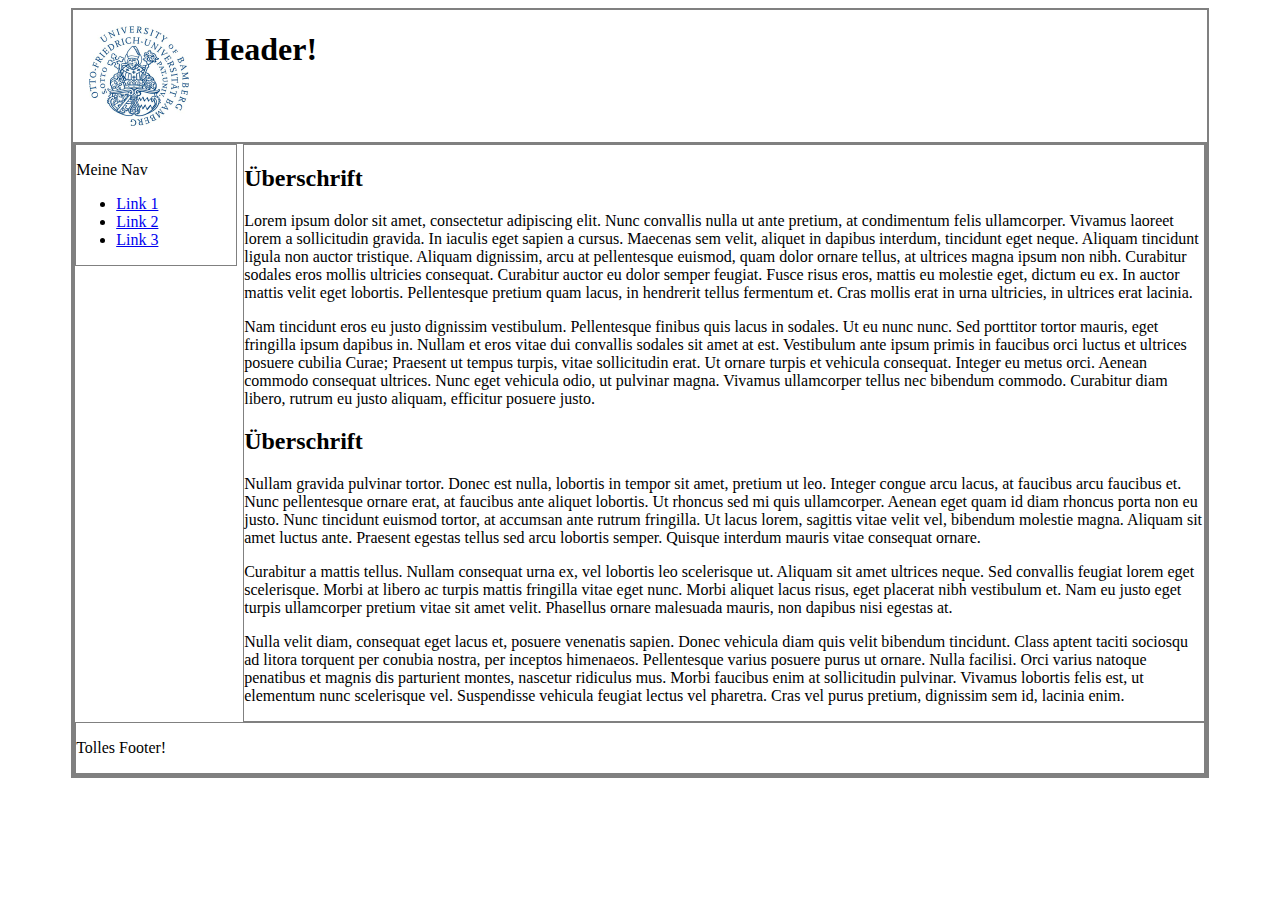
==== index.html @ 852e187b "mehr basis dinge" ====
<DOCTYPE! html>
<html>
<head>
	<meta charset="UTF-8">
	<title>
		Die Besten Webseite des Kurses.
	</title>
	<style>
		/* also koennen wir alles sehen */
		nav, header, footer, div
		{
			border: 1px solid gray;
		}
		
		nav 
		{
			float:left;
			width: 160px;
		}
		
		div.hauptinhalt
		{
			width: calc(100% - 170px);
			float:right;
			background-color: white;
		}
		
		div.hauptdiv
		{
			margin-left: 5%;
			margin-right: 5%;
		}
		
		img.logo
		{
			float:left;
			margin: 1em;
		}
		
		footer
		{
			clear:both;
		}
		
		div.clear-both
		{
			clear: both;
		}
	</style>
</head>
<body>

<div class="hauptdiv">
	<header>
		<img class="logo" width="100" height="100" src="img/logo.jpg">
		<h1>Header!</h2>
		
		
		
		<div class="clear-both" />
	<header>


	<nav>
		<p>Meine Nav</p>
		<ul>
			<li><a href="#">Link 1</a></li>
			<li><a href="#">Link 2</a></li>
			<li><a href="#">Link 3</a></li>
		</ul>
	</nav>

	<div class="hauptinhalt">
		<!-- Lorem ipsum von http://de.lipsum.com/ -->
		<h2>Überschrift</h2>
		<p>
			Lorem ipsum dolor sit amet, consectetur adipiscing elit. Nunc convallis nulla ut ante pretium, at condimentum felis ullamcorper. Vivamus laoreet lorem a sollicitudin gravida. In iaculis eget sapien a cursus. Maecenas sem velit, aliquet in dapibus interdum, tincidunt eget neque. Aliquam tincidunt ligula non auctor tristique. Aliquam dignissim, arcu at pellentesque euismod, quam dolor ornare tellus, at ultrices magna ipsum non nibh. Curabitur sodales eros mollis ultricies consequat. Curabitur auctor eu dolor semper feugiat. Fusce risus eros, mattis eu molestie eget, dictum eu ex. In auctor mattis velit eget lobortis. Pellentesque pretium quam lacus, in hendrerit tellus fermentum et. Cras mollis erat in urna ultricies, in ultrices erat lacinia.
		</p>
		<p>
			Nam tincidunt eros eu justo dignissim vestibulum. Pellentesque finibus quis lacus in sodales. Ut eu nunc nunc. Sed porttitor tortor mauris, eget fringilla ipsum dapibus in. Nullam et eros vitae dui convallis sodales sit amet at est. Vestibulum ante ipsum primis in faucibus orci luctus et ultrices posuere cubilia Curae; Praesent ut tempus turpis, vitae sollicitudin erat. Ut ornare turpis et vehicula consequat. Integer eu metus orci. Aenean commodo consequat ultrices. Nunc eget vehicula odio, ut pulvinar magna. Vivamus ullamcorper tellus nec bibendum commodo. Curabitur diam libero, rutrum eu justo aliquam, efficitur posuere justo. 
		</p>
		<h2>Überschrift</h2>
		<p>
			Nullam gravida pulvinar tortor. Donec est nulla, lobortis in tempor sit amet, pretium ut leo. Integer congue arcu lacus, at faucibus arcu faucibus et. Nunc pellentesque ornare erat, at faucibus ante aliquet lobortis. Ut rhoncus sed mi quis ullamcorper. Aenean eget quam id diam rhoncus porta non eu justo. Nunc tincidunt euismod tortor, at accumsan ante rutrum fringilla. Ut lacus lorem, sagittis vitae velit vel, bibendum molestie magna. Aliquam sit amet luctus ante. Praesent egestas tellus sed arcu lobortis semper. Quisque interdum mauris vitae consequat ornare.
		</p>
		<p>
			Curabitur a mattis tellus. Nullam consequat urna ex, vel lobortis leo scelerisque ut. Aliquam sit amet ultrices neque. Sed convallis feugiat lorem eget scelerisque. Morbi at libero ac turpis mattis fringilla vitae eget nunc. Morbi aliquet lacus risus, eget placerat nibh vestibulum et. Nam eu justo eget turpis ullamcorper pretium vitae sit amet velit. Phasellus ornare malesuada mauris, non dapibus nisi egestas at.
		</p>
		<p>
			Nulla velit diam, consequat eget lacus et, posuere venenatis sapien. Donec vehicula diam quis velit bibendum tincidunt. Class aptent taciti sociosqu ad litora torquent per conubia nostra, per inceptos himenaeos. Pellentesque varius posuere purus ut ornare. Nulla facilisi. Orci varius natoque penatibus et magnis dis parturient montes, nascetur ridiculus mus. Morbi faucibus enim at sollicitudin pulvinar. Vivamus lobortis felis est, ut elementum nunc scelerisque vel. Suspendisse vehicula feugiat lectus vel pharetra. Cras vel purus pretium, dignissim sem id, lacinia enim. 
		</p>
	</div>

	<footer>
		<p>Tolles Footer!</p>
	</footer>
</div>

</body>
</html>
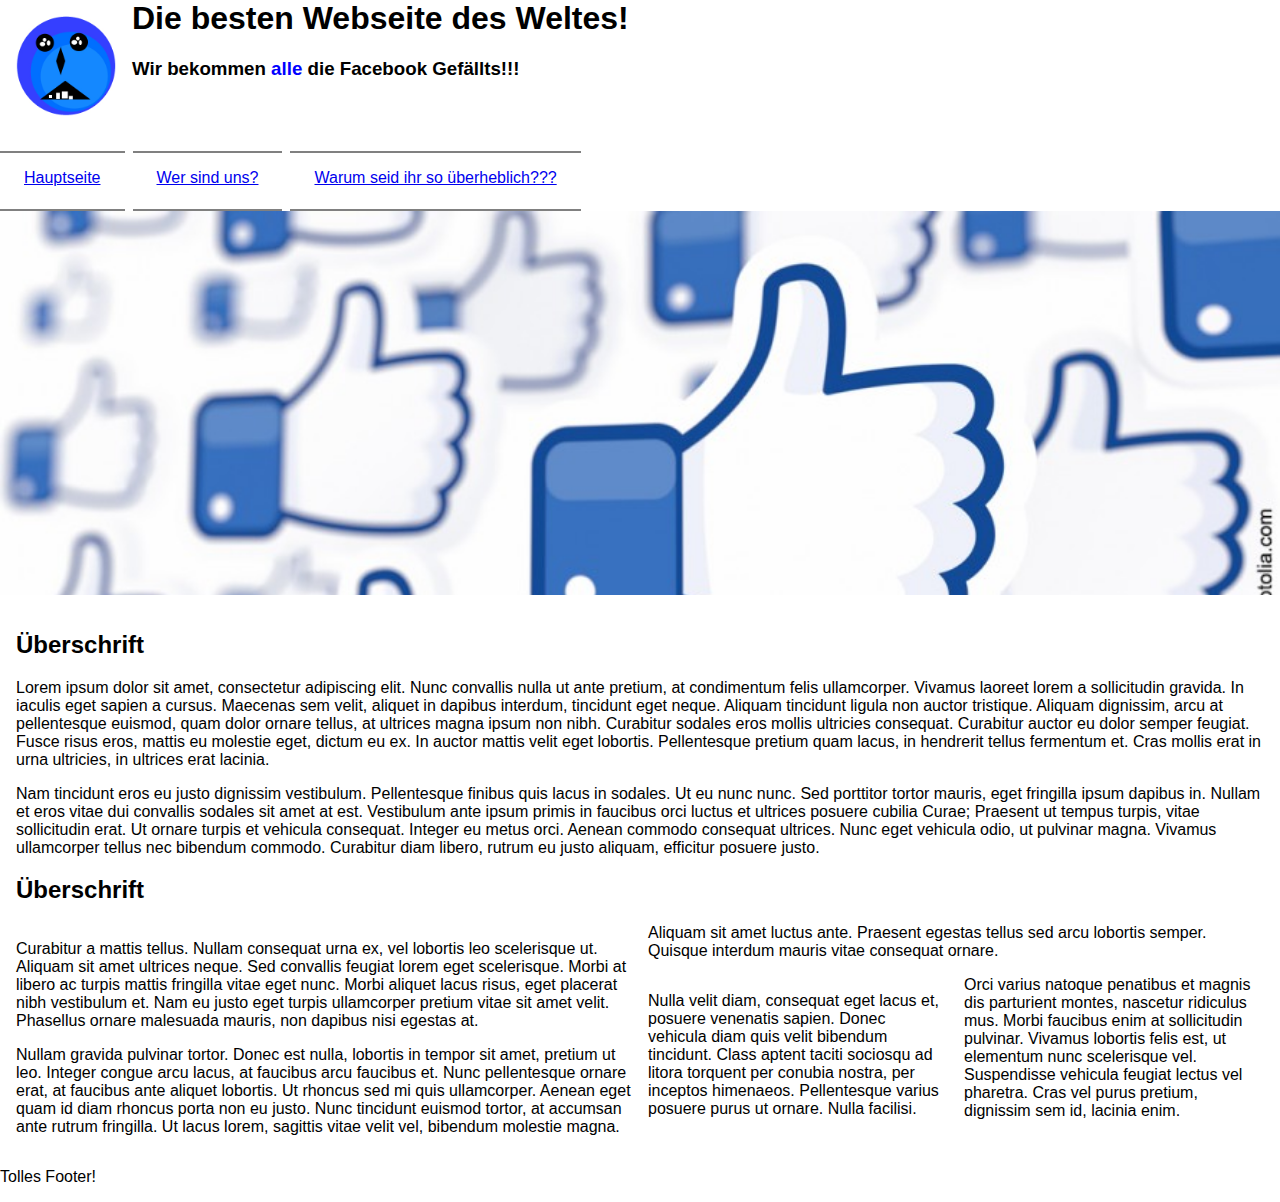
==== commit d9dc25b4: "mehr dinge" ====
--- a/index.html
+++ b/index.html
@@ -5,72 +5,30 @@
 	<title>
 		Die Besten Webseite des Kurses.
 	</title>
-	<style>
-		/* also koennen wir alles sehen */
-		nav, header, footer, div
-		{
-			border: 1px solid gray;
-		}
-		
-		nav 
-		{
-			float:left;
-			width: 160px;
-		}
-		
-		div.hauptinhalt
-		{
-			width: calc(100% - 170px);
-			float:right;
-			background-color: white;
-		}
-		
-		div.hauptdiv
-		{
-			margin-left: 5%;
-			margin-right: 5%;
-		}
-		
-		img.logo
-		{
-			float:left;
-			margin: 1em;
-		}
-		
-		footer
-		{
-			clear:both;
-		}
-		
-		div.clear-both
-		{
-			clear: both;
-		}
-	</style>
+	<link href="style.css" rel="stylesheet">
 </head>
 <body>
 
-<div class="hauptdiv">
 	<header>
 		<img class="logo" width="100" height="100" src="img/logo.jpg">
-		<h1>Header!</h2>
-		
-		
-		
+		<h1>Die besten Webseite des Weltes!</h2>
+		<h3>Wir bekommen <span class="emph">alle</span> die Facebook Gefällts!!!<h3>
 		<div class="clear-both" />
-	<header>
-
+	</header>
 
 	<nav>
-		<p>Meine Nav</p>
-		<ul>
-			<li><a href="#">Link 1</a></li>
-			<li><a href="#">Link 2</a></li>
-			<li><a href="#">Link 3</a></li>
+		<ul class="nav-menu">
+			<li><a href="#">Hauptseite</a></li>
+			<li><a href="#">Wer sind uns?</a></li>
+			<li><a href="#">Warum seid ihr so überheblich???</a></li>
 		</ul>
+		<div class="clear-both" />
 	</nav>
-
+	
+	<img class="gbild" src="img/grossbild.jpg">
+	
 	<div class="hauptinhalt">
+		
 		<!-- Lorem ipsum von http://de.lipsum.com/ -->
 		<h2>Überschrift</h2>
 		<p>
@@ -80,21 +38,26 @@
 			Nam tincidunt eros eu justo dignissim vestibulum. Pellentesque finibus quis lacus in sodales. Ut eu nunc nunc. Sed porttitor tortor mauris, eget fringilla ipsum dapibus in. Nullam et eros vitae dui convallis sodales sit amet at est. Vestibulum ante ipsum primis in faucibus orci luctus et ultrices posuere cubilia Curae; Praesent ut tempus turpis, vitae sollicitudin erat. Ut ornare turpis et vehicula consequat. Integer eu metus orci. Aenean commodo consequat ultrices. Nunc eget vehicula odio, ut pulvinar magna. Vivamus ullamcorper tellus nec bibendum commodo. Curabitur diam libero, rutrum eu justo aliquam, efficitur posuere justo. 
 		</p>
 		<h2>Überschrift</h2>
-		<p>
-			Nullam gravida pulvinar tortor. Donec est nulla, lobortis in tempor sit amet, pretium ut leo. Integer congue arcu lacus, at faucibus arcu faucibus et. Nunc pellentesque ornare erat, at faucibus ante aliquet lobortis. Ut rhoncus sed mi quis ullamcorper. Aenean eget quam id diam rhoncus porta non eu justo. Nunc tincidunt euismod tortor, at accumsan ante rutrum fringilla. Ut lacus lorem, sagittis vitae velit vel, bibendum molestie magna. Aliquam sit amet luctus ante. Praesent egestas tellus sed arcu lobortis semper. Quisque interdum mauris vitae consequat ornare.
-		</p>
-		<p>
-			Curabitur a mattis tellus. Nullam consequat urna ex, vel lobortis leo scelerisque ut. Aliquam sit amet ultrices neque. Sed convallis feugiat lorem eget scelerisque. Morbi at libero ac turpis mattis fringilla vitae eget nunc. Morbi aliquet lacus risus, eget placerat nibh vestibulum et. Nam eu justo eget turpis ullamcorper pretium vitae sit amet velit. Phasellus ornare malesuada mauris, non dapibus nisi egestas at.
-		</p>
-		<p>
-			Nulla velit diam, consequat eget lacus et, posuere venenatis sapien. Donec vehicula diam quis velit bibendum tincidunt. Class aptent taciti sociosqu ad litora torquent per conubia nostra, per inceptos himenaeos. Pellentesque varius posuere purus ut ornare. Nulla facilisi. Orci varius natoque penatibus et magnis dis parturient montes, nascetur ridiculus mus. Morbi faucibus enim at sollicitudin pulvinar. Vivamus lobortis felis est, ut elementum nunc scelerisque vel. Suspendisse vehicula feugiat lectus vel pharetra. Cras vel purus pretium, dignissim sem id, lacinia enim. 
-		</p>
+		<!--columns-->
+		
+		<div id="col2">
+			<p>
+				Curabitur a mattis tellus. Nullam consequat urna ex, vel lobortis leo scelerisque ut. Aliquam sit amet ultrices neque. Sed convallis feugiat lorem eget scelerisque. Morbi at libero ac turpis mattis fringilla vitae eget nunc. Morbi aliquet lacus risus, eget placerat nibh vestibulum et. Nam eu justo eget turpis ullamcorper pretium vitae sit amet velit. Phasellus ornare malesuada mauris, non dapibus nisi egestas at.
+			</p>
+			<p>
+				Nullam gravida pulvinar tortor. Donec est nulla, lobortis in tempor sit amet, pretium ut leo. Integer congue arcu lacus, at faucibus arcu faucibus et. Nunc pellentesque ornare erat, at faucibus ante aliquet lobortis. Ut rhoncus sed mi quis ullamcorper. Aenean eget quam id diam rhoncus porta non eu justo. Nunc tincidunt euismod tortor, at accumsan ante rutrum fringilla. Ut lacus lorem, sagittis vitae velit vel, bibendum molestie magna. Aliquam sit amet luctus ante. Praesent egestas tellus sed arcu lobortis semper. Quisque interdum mauris vitae consequat ornare.
+			</p>
+			<div id="col2">
+				<p>
+					Nulla velit diam, consequat eget lacus et, posuere venenatis sapien. Donec vehicula diam quis velit bibendum tincidunt. Class aptent taciti sociosqu ad litora torquent per conubia nostra, per inceptos himenaeos. Pellentesque varius posuere purus ut ornare. Nulla facilisi. Orci varius natoque penatibus et magnis dis parturient montes, nascetur ridiculus mus. Morbi faucibus enim at sollicitudin pulvinar. Vivamus lobortis felis est, ut elementum nunc scelerisque vel. Suspendisse vehicula feugiat lectus vel pharetra. Cras vel purus pretium, dignissim sem id, lacinia enim. 
+				</p>
+			</div>
+		</div>
 	</div>
 
 	<footer>
 		<p>Tolles Footer!</p>
 	</footer>
-</div>
 
 </body>
 </html>--- a/style.css
+++ b/style.css
@@ -0,0 +1,101 @@
+
+body
+{
+	padding: 0px;
+	margin: 0px;
+	font-family: Arial, sans-serif;
+}
+
+/* also koennen wir alles sehen */
+nav, header, footer, div
+{
+	margin:0;
+}
+
+header
+{
+	padding: 0px;
+	margin: 0px;
+}
+
+
+nav
+{
+	width: 100%;
+}
+
+/* li Elementen im nav */
+.nav-menu 
+{
+	list-style: none;
+	width: 100%;
+	padding: 0;
+	margin: 0;
+	position: initial;
+}
+
+.nav-menu li {
+	float: left;
+	padding: 1em 0 1em 0;
+	position: relative;
+	display: block;
+	margin: 0;
+	margin-right: 0.5em;
+	border-top: solid 2px gray;
+	border-bottom: solid 2px gray;
+}
+
+.nav-menu li a
+{
+	float: left;
+	height: 1.5em;
+	padding: 0 1.5em;
+	margin: 0;
+}
+
+div.hauptinhalt
+{
+	float:top;
+	position: relative;
+	background-color: white;
+	padding: 1em;
+	margin: 0;
+	margin-top: 30%;/* 10em; */
+}
+
+span.emph
+{
+	color: blue;
+}
+
+#col2 {
+	-moz-column-count: 2;
+	-webkit-column-count: 2;
+	column-count: 2;
+}
+
+
+
+img.logo
+{
+	float:left;
+	margin: 1em;
+}
+
+img.gbild
+{
+	
+	margin: 0px;
+	width: 100%;
+	position: absolute;
+}
+
+footer
+{
+	clear:both;
+}
+
+div.clear-both
+{
+	clear: both;
+}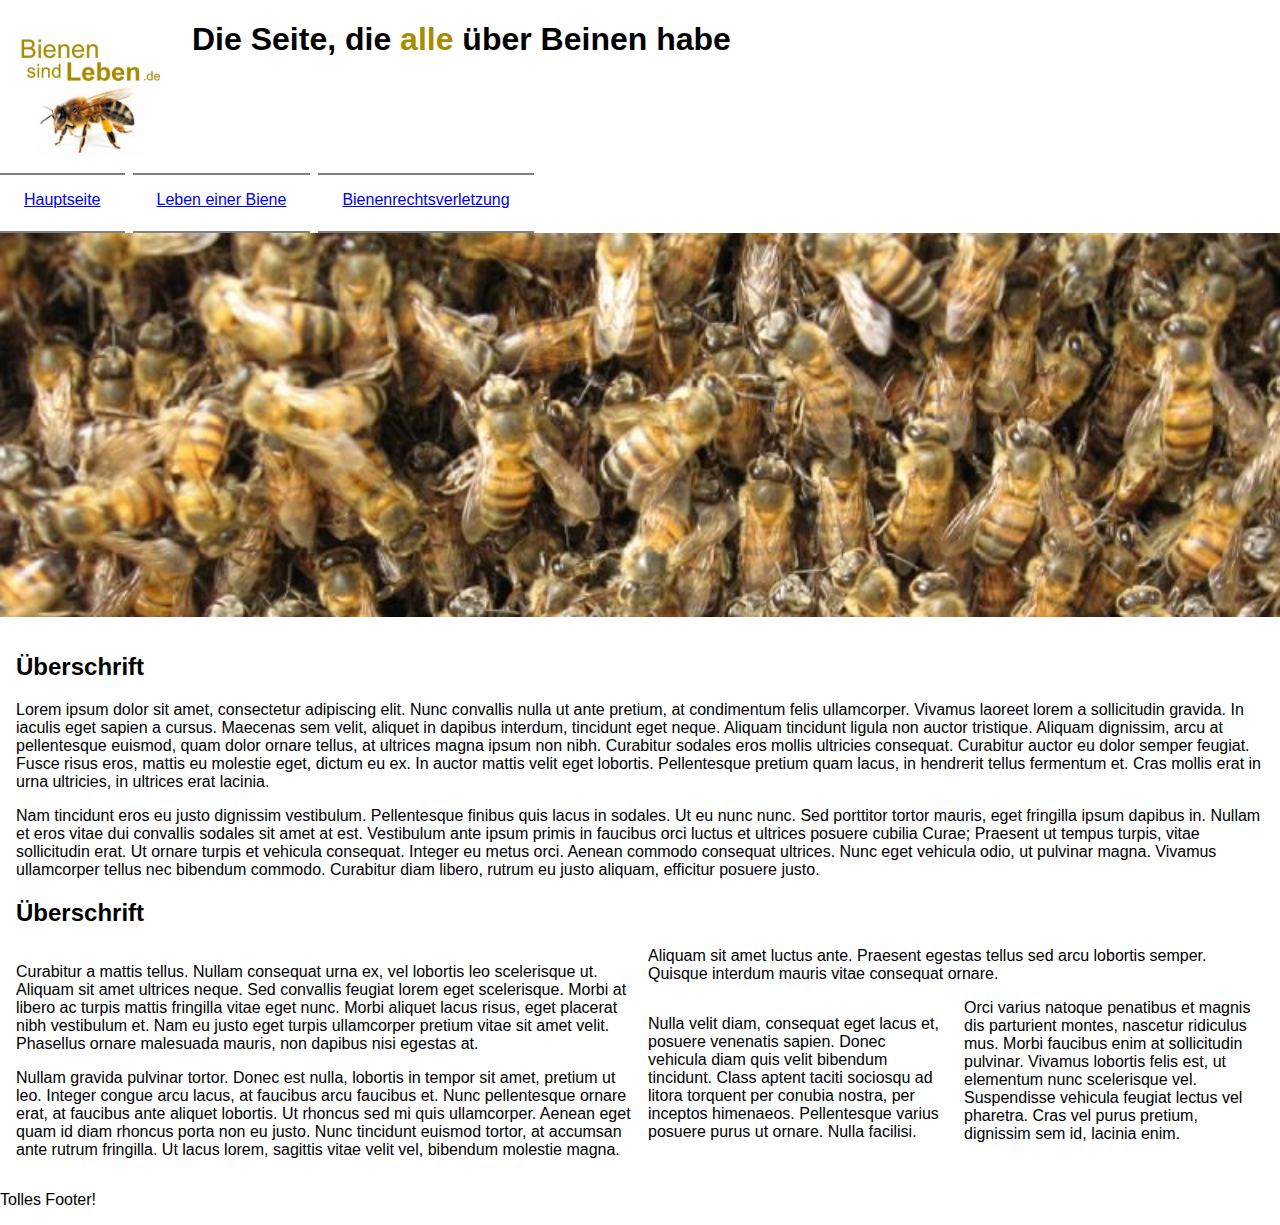
==== commit cfc0de9a: "Themawechseln" ====
--- a/index.html
+++ b/index.html
@@ -1,5 +1,5 @@
-<DOCTYPE! html>
-<html>
+<!DOCTYPE html>
+<html lang="de">
 <head>
 	<meta charset="UTF-8">
 	<title>
@@ -10,22 +10,21 @@
 <body>
 
 	<header>
-		<img class="logo" width="100" height="100" src="img/logo.jpg">
-		<h1>Die besten Webseite des Weltes!</h2>
-		<h3>Wir bekommen <span class="emph">alle</span> die Facebook Gefällts!!!<h3>
-		<div class="clear-both" />
+		<img class="logo" height="120" src="img/logo.jpg" alt="logo bild">
+		<h1>Die Seite, die <span class="emph">alle</span> über Beinen habe</h1>
+		<div class="clear-both"></div>
 	</header>
 
 	<nav>
 		<ul class="nav-menu">
-			<li><a href="#">Hauptseite</a></li>
-			<li><a href="#">Wer sind uns?</a></li>
-			<li><a href="#">Warum seid ihr so überheblich???</a></li>
+			<li><a href="index.html">Hauptseite</a></li>
+			<li><a href="#">Leben einer Biene</a></li>
+			<li><a href="#">Bienenrechtsverletzung</a></li>
 		</ul>
-		<div class="clear-both" />
+		<div class="clear-both"></div>
 	</nav>
 	
-	<img class="gbild" src="img/grossbild.jpg">
+	<img class="gbild" src="img/grossbild.jpg" alt="hintergrund bild">
 	
 	<div class="hauptinhalt">
 		
@@ -40,14 +39,14 @@
 		<h2>Überschrift</h2>
 		<!--columns-->
 		
-		<div id="col2">
+		<div class="col2">
 			<p>
 				Curabitur a mattis tellus. Nullam consequat urna ex, vel lobortis leo scelerisque ut. Aliquam sit amet ultrices neque. Sed convallis feugiat lorem eget scelerisque. Morbi at libero ac turpis mattis fringilla vitae eget nunc. Morbi aliquet lacus risus, eget placerat nibh vestibulum et. Nam eu justo eget turpis ullamcorper pretium vitae sit amet velit. Phasellus ornare malesuada mauris, non dapibus nisi egestas at.
 			</p>
 			<p>
 				Nullam gravida pulvinar tortor. Donec est nulla, lobortis in tempor sit amet, pretium ut leo. Integer congue arcu lacus, at faucibus arcu faucibus et. Nunc pellentesque ornare erat, at faucibus ante aliquet lobortis. Ut rhoncus sed mi quis ullamcorper. Aenean eget quam id diam rhoncus porta non eu justo. Nunc tincidunt euismod tortor, at accumsan ante rutrum fringilla. Ut lacus lorem, sagittis vitae velit vel, bibendum molestie magna. Aliquam sit amet luctus ante. Praesent egestas tellus sed arcu lobortis semper. Quisque interdum mauris vitae consequat ornare.
 			</p>
-			<div id="col2">
+			<div class="col2">
 				<p>
 					Nulla velit diam, consequat eget lacus et, posuere venenatis sapien. Donec vehicula diam quis velit bibendum tincidunt. Class aptent taciti sociosqu ad litora torquent per conubia nostra, per inceptos himenaeos. Pellentesque varius posuere purus ut ornare. Nulla facilisi. Orci varius natoque penatibus et magnis dis parturient montes, nascetur ridiculus mus. Morbi faucibus enim at sollicitudin pulvinar. Vivamus lobortis felis est, ut elementum nunc scelerisque vel. Suspendisse vehicula feugiat lectus vel pharetra. Cras vel purus pretium, dignissim sem id, lacinia enim. 
 				</p>
--- a/style.css
+++ b/style.css
@@ -65,10 +65,10 @@
 
 span.emph
 {
-	color: blue;
+	color: #A88C00;
 }
 
-#col2 {
+.col2 {
 	-moz-column-count: 2;
 	-webkit-column-count: 2;
 	column-count: 2;
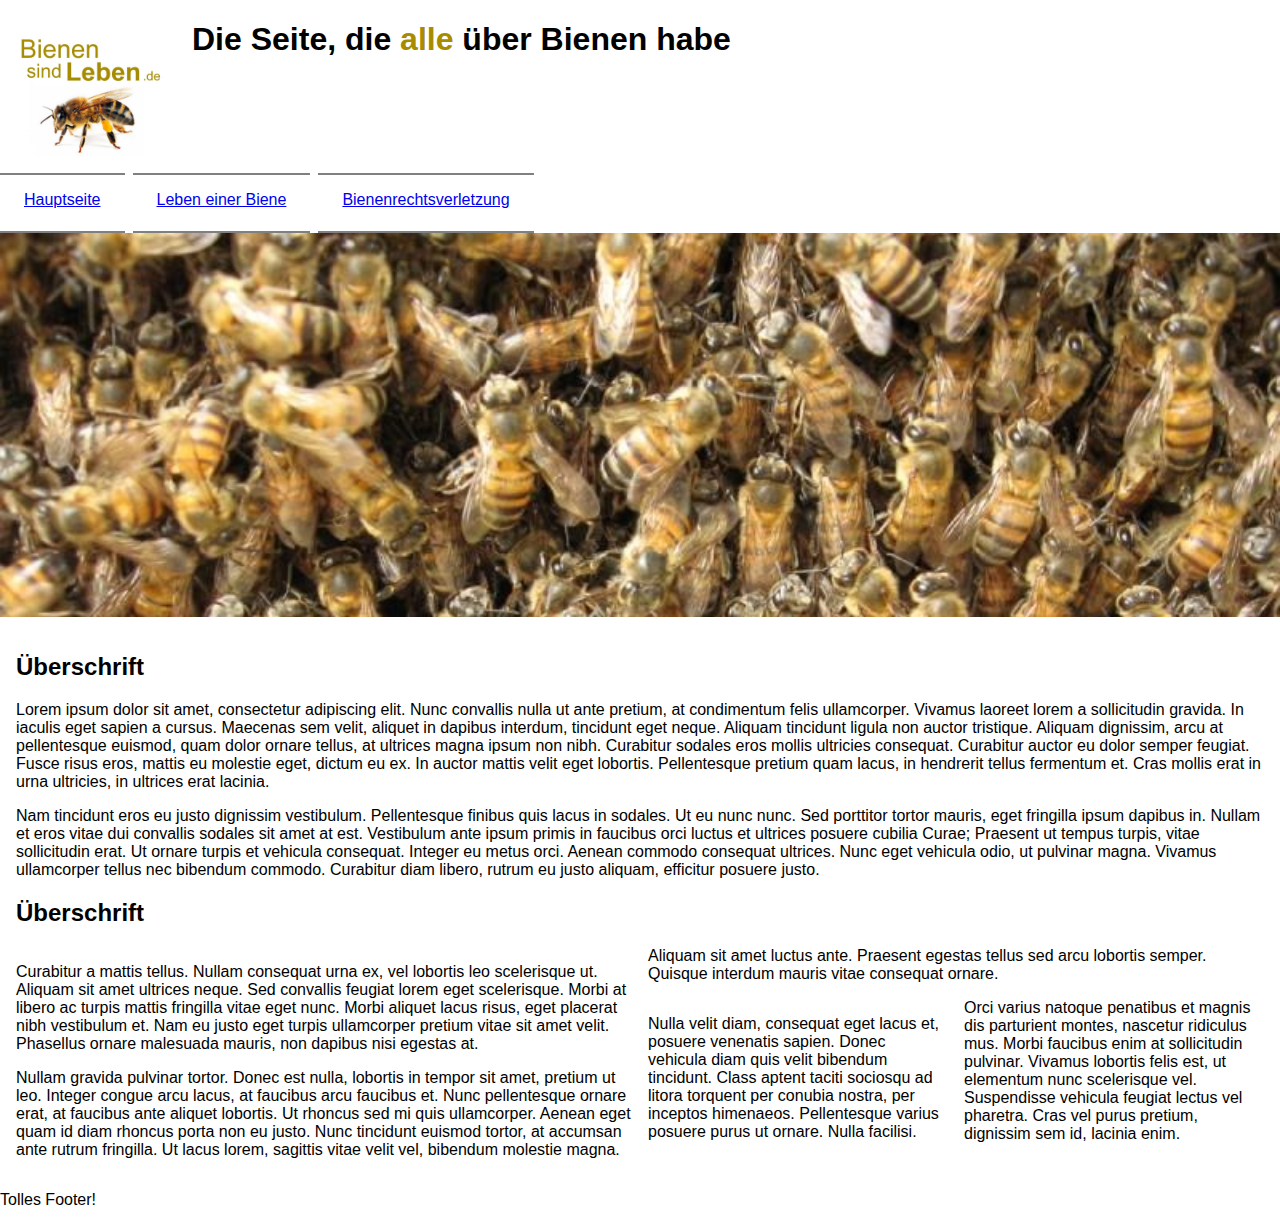
==== commit 5c5813a5: "typo fehler" ====
--- a/index.html
+++ b/index.html
@@ -11,7 +11,7 @@
 
 	<header>
 		<img class="logo" height="120" src="img/logo.jpg" alt="logo bild">
-		<h1>Die Seite, die <span class="emph">alle</span> über Beinen habe</h1>
+		<h1>Die Seite, die <span class="emph">alle</span> über Bienen habe</h1>
 		<div class="clear-both"></div>
 	</header>
 
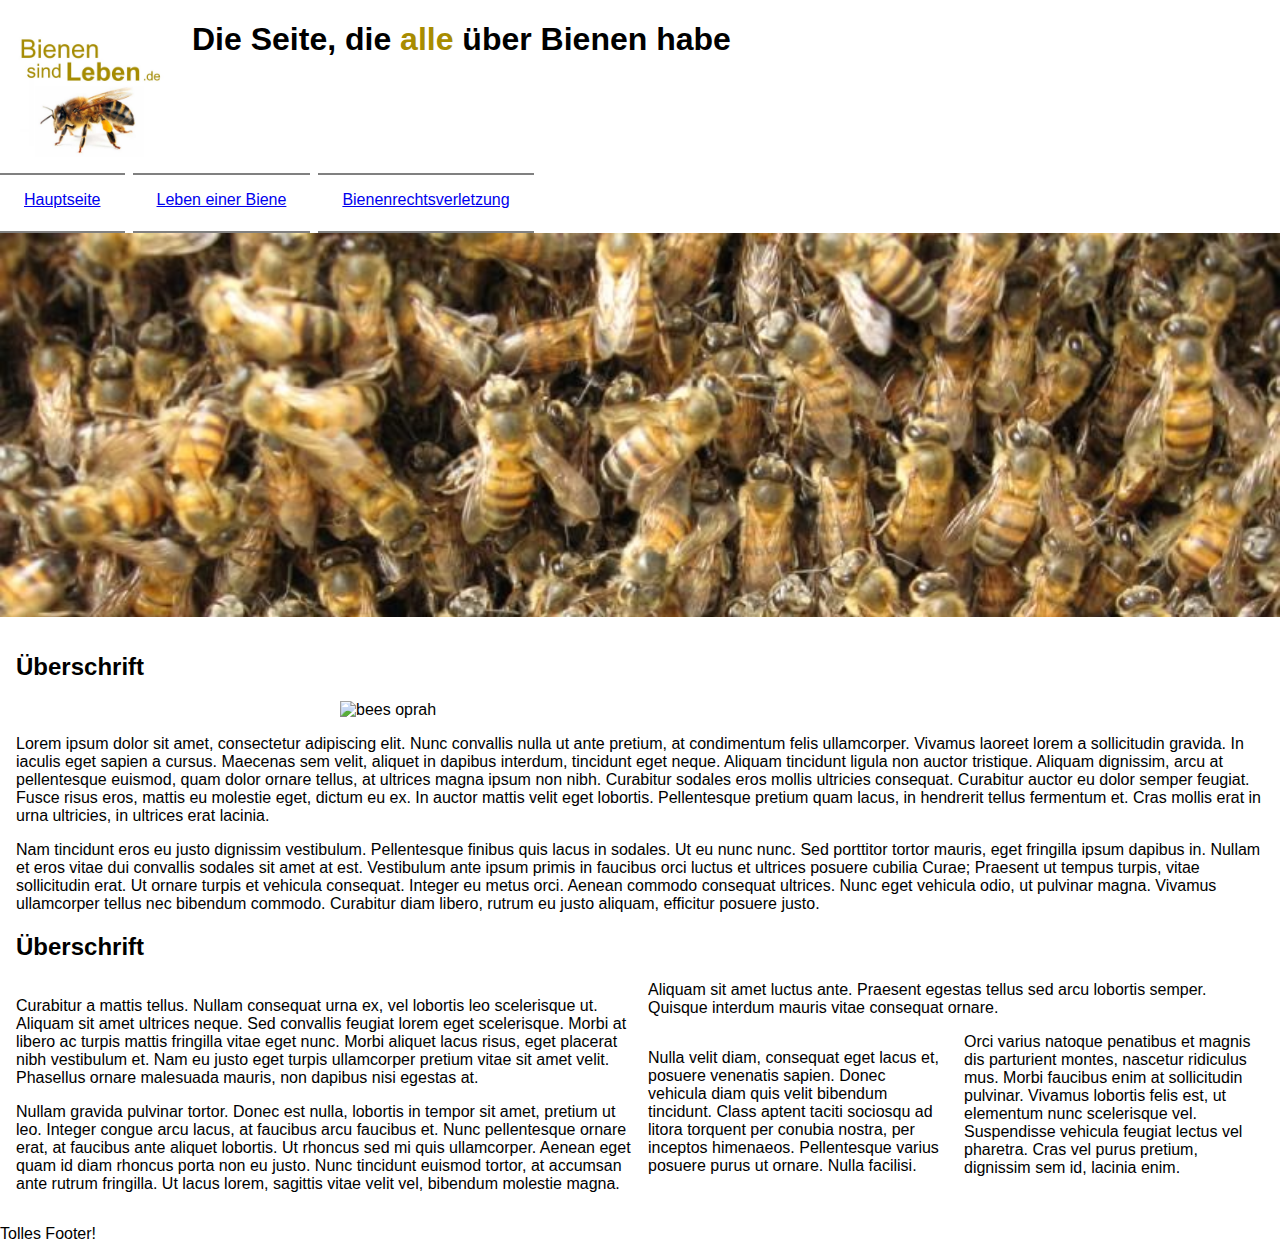
==== commit f95c740f: "bild hinzufuegen" ====
--- a/index.html
+++ b/index.html
@@ -30,6 +30,7 @@
 		
 		<!-- Lorem ipsum von http://de.lipsum.com/ -->
 		<h2>Überschrift</h2>
+		<img class="gif-display" src="img/bees.gif" alt="bees oprah" width="600">
 		<p>
 			Lorem ipsum dolor sit amet, consectetur adipiscing elit. Nunc convallis nulla ut ante pretium, at condimentum felis ullamcorper. Vivamus laoreet lorem a sollicitudin gravida. In iaculis eget sapien a cursus. Maecenas sem velit, aliquet in dapibus interdum, tincidunt eget neque. Aliquam tincidunt ligula non auctor tristique. Aliquam dignissim, arcu at pellentesque euismod, quam dolor ornare tellus, at ultrices magna ipsum non nibh. Curabitur sodales eros mollis ultricies consequat. Curabitur auctor eu dolor semper feugiat. Fusce risus eros, mattis eu molestie eget, dictum eu ex. In auctor mattis velit eget lobortis. Pellentesque pretium quam lacus, in hendrerit tellus fermentum et. Cras mollis erat in urna ultricies, in ultrices erat lacinia.
 		</p>
--- a/style.css
+++ b/style.css
@@ -74,7 +74,12 @@
 	column-count: 2;
 }
 
-
+img.gif-display
+{
+	margin-left: auto;
+	margin-right: auto;	
+	display: block;
+}
 
 img.logo
 {
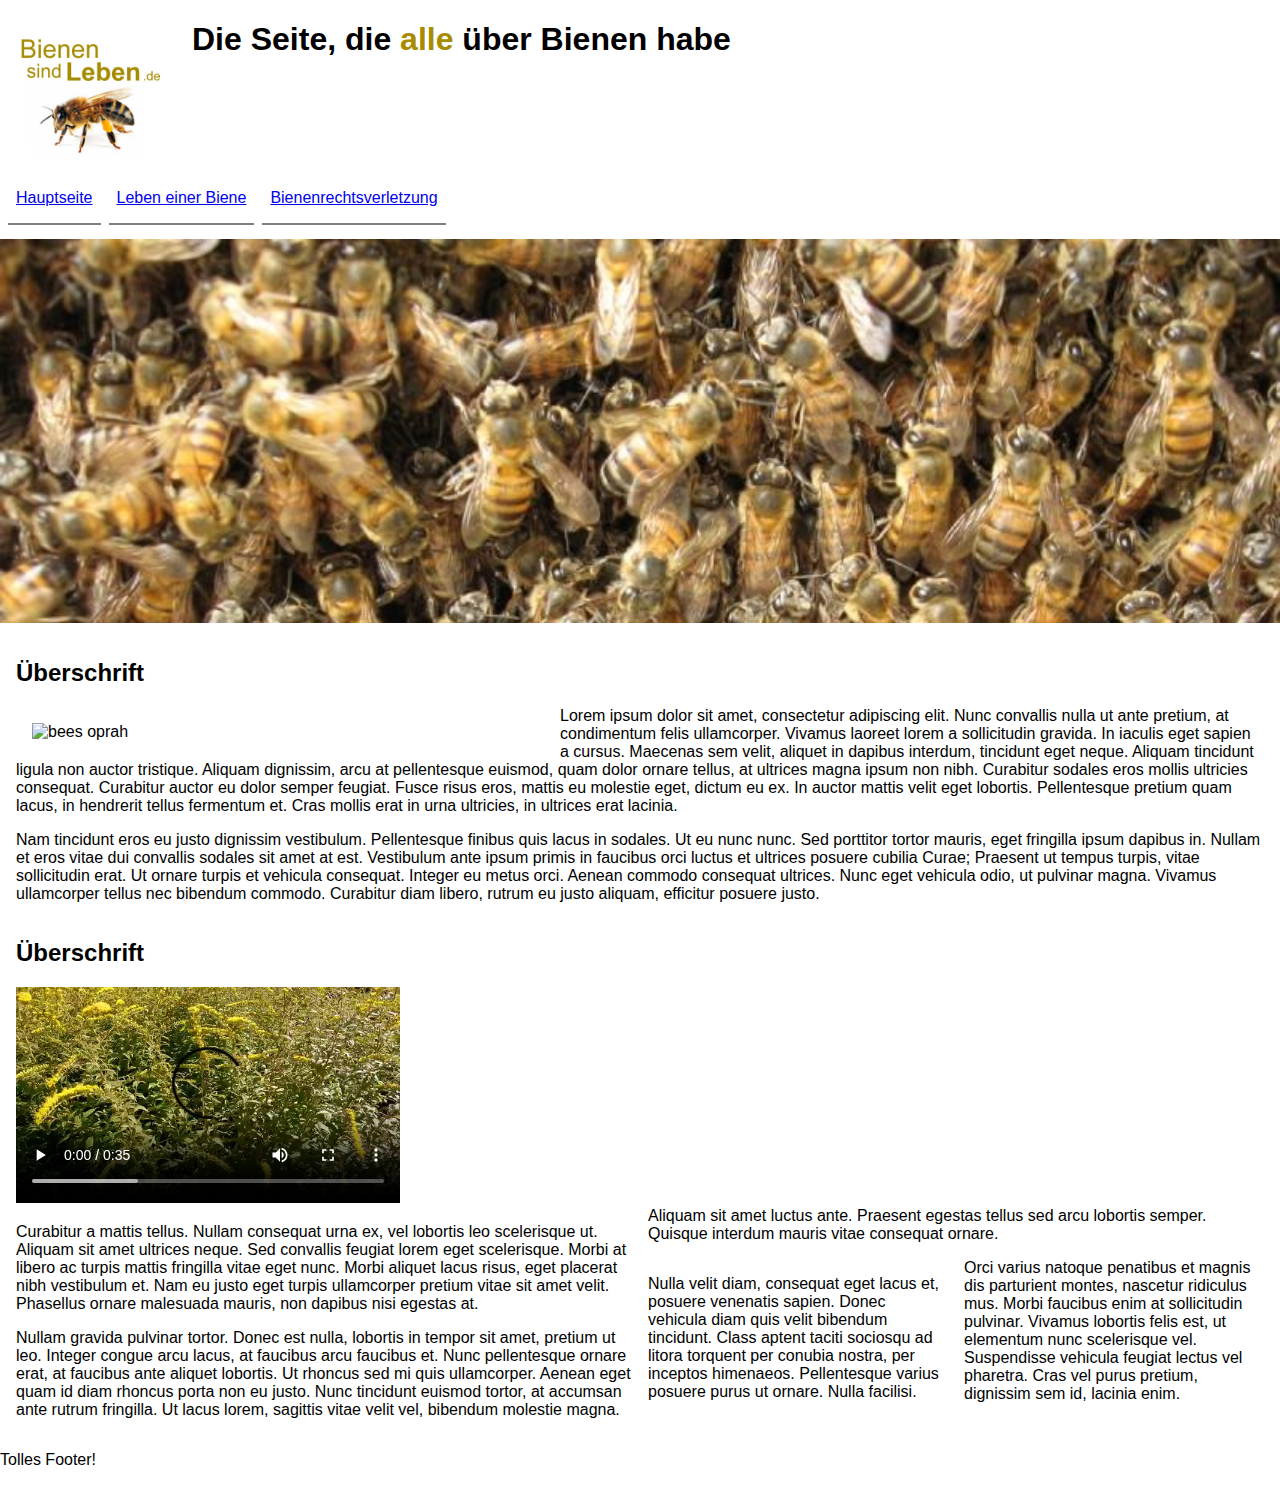
==== commit e6549249: "jetzt ist die Seite besser" ====
--- a/index.html
+++ b/index.html
@@ -17,9 +17,9 @@
 
 	<nav>
 		<ul class="nav-menu">
-			<li><a href="index.html">Hauptseite</a></li>
-			<li><a href="#">Leben einer Biene</a></li>
-			<li><a href="#">Bienenrechtsverletzung</a></li>
+			<a href="index.html"><li>Hauptseite</li></a>
+			<a href="#"><li>Leben einer Biene</li></a>
+			<a href="#"><li>Bienenrechtsverletzung</li></a>
 		</ul>
 		<div class="clear-both"></div>
 	</nav>
@@ -30,14 +30,24 @@
 		
 		<!-- Lorem ipsum von http://de.lipsum.com/ -->
 		<h2>Überschrift</h2>
-		<img class="gif-display" src="img/bees.gif" alt="bees oprah" width="600">
+		<img class="gif-display" src="img/bees.gif" alt="bees oprah">
+		
 		<p>
 			Lorem ipsum dolor sit amet, consectetur adipiscing elit. Nunc convallis nulla ut ante pretium, at condimentum felis ullamcorper. Vivamus laoreet lorem a sollicitudin gravida. In iaculis eget sapien a cursus. Maecenas sem velit, aliquet in dapibus interdum, tincidunt eget neque. Aliquam tincidunt ligula non auctor tristique. Aliquam dignissim, arcu at pellentesque euismod, quam dolor ornare tellus, at ultrices magna ipsum non nibh. Curabitur sodales eros mollis ultricies consequat. Curabitur auctor eu dolor semper feugiat. Fusce risus eros, mattis eu molestie eget, dictum eu ex. In auctor mattis velit eget lobortis. Pellentesque pretium quam lacus, in hendrerit tellus fermentum et. Cras mollis erat in urna ultricies, in ultrices erat lacinia.
 		</p>
 		<p>
 			Nam tincidunt eros eu justo dignissim vestibulum. Pellentesque finibus quis lacus in sodales. Ut eu nunc nunc. Sed porttitor tortor mauris, eget fringilla ipsum dapibus in. Nullam et eros vitae dui convallis sodales sit amet at est. Vestibulum ante ipsum primis in faucibus orci luctus et ultrices posuere cubilia Curae; Praesent ut tempus turpis, vitae sollicitudin erat. Ut ornare turpis et vehicula consequat. Integer eu metus orci. Aenean commodo consequat ultrices. Nunc eget vehicula odio, ut pulvinar magna. Vivamus ullamcorper tellus nec bibendum commodo. Curabitur diam libero, rutrum eu justo aliquam, efficitur posuere justo. 
 		</p>
+		<div class="clear-both"></div>
+		
+		
 		<h2>Überschrift</h2>
+		
+		<video controls>
+		  <source src="bees.mp4" type="video/mp4">
+			Your browser does not support the video tag.
+		</video> 
+		
 		<!--columns-->
 		
 		<div class="col2">
--- a/style.css
+++ b/style.css
@@ -32,25 +32,31 @@
 	padding: 0;
 	margin: 0;
 	position: initial;
+	
 }
 
-.nav-menu li {
-	float: left;
-	padding: 1em 0 1em 0;
-	position: relative;
+.nav-menu a li {
+	padding: 1em 0.5em 1em 0.5em;
 	display: block;
 	margin: 0;
-	margin-right: 0.5em;
-	border-top: solid 2px gray;
+	
 	border-bottom: solid 2px gray;
 }
 
-.nav-menu li a
+.nav-menu a
 {
 	float: left;
-	height: 1.5em;
-	padding: 0 1.5em;
+	height: 4.1em;
+	padding: 0;
 	margin: 0;
+	margin-left: 0.5em;
+	display:block;
+	position: relative;
+}
+
+.nav-menu a li:hover
+{
+	background-color: #cfcfcf;
 }
 
 div.hauptinhalt
@@ -76,8 +82,9 @@
 
 img.gif-display
 {
-	margin-left: auto;
-	margin-right: auto;	
+	float: left;
+	width: 32em;
+	margin: 1em;
 	display: block;
 }
 
@@ -95,6 +102,11 @@
 	position: absolute;
 }
 
+video
+{
+	width: 24em;
+}
+
 footer
 {
 	clear:both;
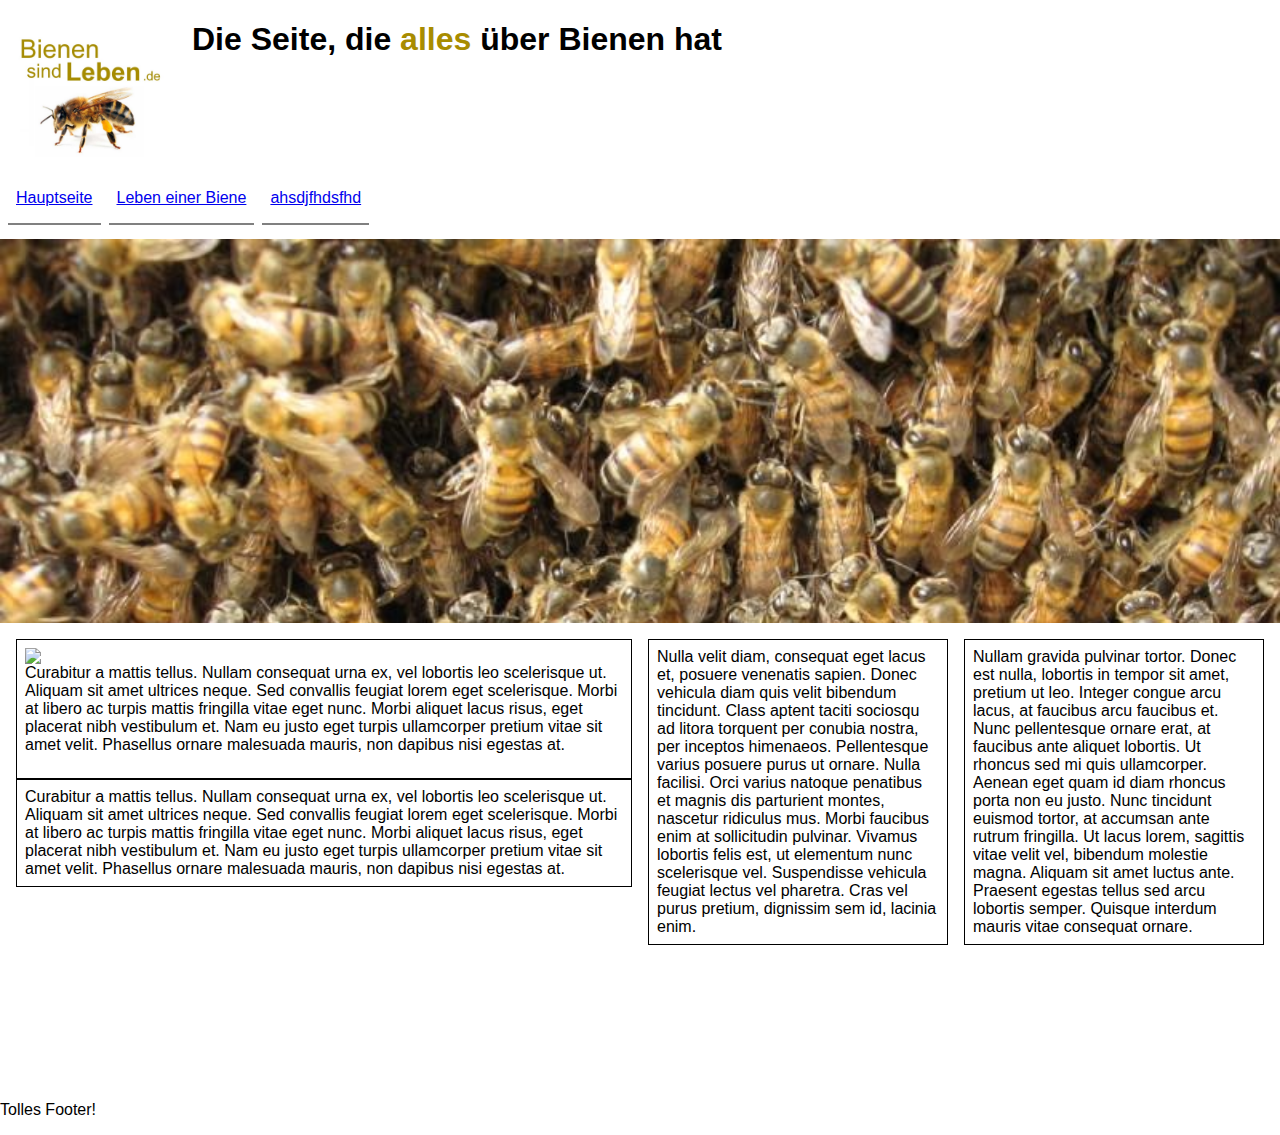
==== commit 552a3b1d: "asdf" ====
--- a/index.html
+++ b/index.html
@@ -11,7 +11,7 @@
 
 	<header>
 		<img class="logo" height="120" src="img/logo.jpg" alt="logo bild">
-		<h1>Die Seite, die <span class="emph">alle</span> über Bienen habe</h1>
+		<h1>Die Seite, die <span class="emph">alles</span> über Bienen hat</h1>
 		<div class="clear-both"></div>
 	</header>
 
@@ -19,27 +19,29 @@
 		<ul class="nav-menu">
 			<a href="index.html"><li>Hauptseite</li></a>
 			<a href="#"><li>Leben einer Biene</li></a>
-			<a href="#"><li>Bienenrechtsverletzung</li></a>
+			<a href="#"><li>ahsdjfhdsfhd</li></a>
 		</ul>
 		<div class="clear-both"></div>
 	</nav>
 	
-	<img class="gbild" src="img/grossbild.jpg" alt="hintergrund bild">
+	<img class="gbild" src="img/grossbild.jpg" alt="hintergrund bild"> 
 	
 	<div class="hauptinhalt">
 		
 		<!-- Lorem ipsum von http://de.lipsum.com/ -->
+		<!--
 		<h2>Überschrift</h2>
 		<img class="gif-display" src="img/bees.gif" alt="bees oprah">
-		
+		<div class="clear-both"></div>
 		<p>
-			Lorem ipsum dolor sit amet, consectetur adipiscing elit. Nunc convallis nulla ut ante pretium, at condimentum felis ullamcorper. Vivamus laoreet lorem a sollicitudin gravida. In iaculis eget sapien a cursus. Maecenas sem velit, aliquet in dapibus interdum, tincidunt eget neque. Aliquam tincidunt ligula non auctor tristique. Aliquam dignissim, arcu at pellentesque euismod, quam dolor ornare tellus, at ultrices magna ipsum non nibh. Curabitur sodales eros mollis ultricies consequat. Curabitur auctor eu dolor semper feugiat. Fusce risus eros, mattis eu molestie eget, dictum eu ex. In auctor mattis velit eget lobortis. Pellentesque pretium quam lacus, in hendrerit tellus fermentum et. Cras mollis erat in urna ultricies, in ultrices erat lacinia.
+			Wir glauben, dass Beinen Leute auch sind! Das heißt, dass die Bienen alle die Rechte haben, die wir auch haben.
 		</p>
 		<p>
-			Nam tincidunt eros eu justo dignissim vestibulum. Pellentesque finibus quis lacus in sodales. Ut eu nunc nunc. Sed porttitor tortor mauris, eget fringilla ipsum dapibus in. Nullam et eros vitae dui convallis sodales sit amet at est. Vestibulum ante ipsum primis in faucibus orci luctus et ultrices posuere cubilia Curae; Praesent ut tempus turpis, vitae sollicitudin erat. Ut ornare turpis et vehicula consequat. Integer eu metus orci. Aenean commodo consequat ultrices. Nunc eget vehicula odio, ut pulvinar magna. Vivamus ullamcorper tellus nec bibendum commodo. Curabitur diam libero, rutrum eu justo aliquam, efficitur posuere justo. 
+			Diese Leute sind die Gegener gegen allen armen Bienen. Schau mal, wie sie besondere böse sind.
 		</p>
-		<div class="clear-both"></div>
 		
+		<img class="kleinbild" src="img/bienemann1.jpg">
+		<img class="kleinbild" src="img/bienemann2.jpg">
 		
 		<h2>Überschrift</h2>
 		
@@ -47,22 +49,28 @@
 		  <source src="bees.mp4" type="video/mp4">
 			Your browser does not support the video tag.
 		</video> 
-		
-		<!--columns-->
+		-->
 		
 		<div class="col2">
-			<p>
-				Curabitur a mattis tellus. Nullam consequat urna ex, vel lobortis leo scelerisque ut. Aliquam sit amet ultrices neque. Sed convallis feugiat lorem eget scelerisque. Morbi at libero ac turpis mattis fringilla vitae eget nunc. Morbi aliquet lacus risus, eget placerat nibh vestibulum et. Nam eu justo eget turpis ullamcorper pretium vitae sit amet velit. Phasellus ornare malesuada mauris, non dapibus nisi egestas at.
-			</p>
-			<p>
-				Nullam gravida pulvinar tortor. Donec est nulla, lobortis in tempor sit amet, pretium ut leo. Integer congue arcu lacus, at faucibus arcu faucibus et. Nunc pellentesque ornare erat, at faucibus ante aliquet lobortis. Ut rhoncus sed mi quis ullamcorper. Aenean eget quam id diam rhoncus porta non eu justo. Nunc tincidunt euismod tortor, at accumsan ante rutrum fringilla. Ut lacus lorem, sagittis vitae velit vel, bibendum molestie magna. Aliquam sit amet luctus ante. Praesent egestas tellus sed arcu lobortis semper. Quisque interdum mauris vitae consequat ornare.
-			</p>
-			<div class="col2">
+			<div class="colbox">
+				<img src="img/bees.gif">
 				<p>
-					Nulla velit diam, consequat eget lacus et, posuere venenatis sapien. Donec vehicula diam quis velit bibendum tincidunt. Class aptent taciti sociosqu ad litora torquent per conubia nostra, per inceptos himenaeos. Pellentesque varius posuere purus ut ornare. Nulla facilisi. Orci varius natoque penatibus et magnis dis parturient montes, nascetur ridiculus mus. Morbi faucibus enim at sollicitudin pulvinar. Vivamus lobortis felis est, ut elementum nunc scelerisque vel. Suspendisse vehicula feugiat lectus vel pharetra. Cras vel purus pretium, dignissim sem id, lacinia enim. 
+					Curabitur a mattis tellus. Nullam consequat urna ex, vel lobortis leo scelerisque ut. Aliquam sit amet ultrices neque. Sed convallis feugiat lorem eget scelerisque. Morbi at libero ac turpis mattis fringilla vitae eget nunc. Morbi aliquet lacus risus, eget placerat nibh vestibulum et. Nam eu justo eget turpis ullamcorper pretium vitae sit amet velit. Phasellus ornare malesuada mauris, non dapibus nisi egestas at.
 				</p>
 			</div>
+			<div class="colbox">
+				Curabitur a mattis tellus. Nullam consequat urna ex, vel lobortis leo scelerisque ut. Aliquam sit amet ultrices neque. Sed convallis feugiat lorem eget scelerisque. Morbi at libero ac turpis mattis fringilla vitae eget nunc. Morbi aliquet lacus risus, eget placerat nibh vestibulum et. Nam eu justo eget turpis ullamcorper pretium vitae sit amet velit. Phasellus ornare malesuada mauris, non dapibus nisi egestas at.
+			</div>
+			<div class="col2">
+				<div class="colbox">
+					Nulla velit diam, consequat eget lacus et, posuere venenatis sapien. Donec vehicula diam quis velit bibendum tincidunt. Class aptent taciti sociosqu ad litora torquent per conubia nostra, per inceptos himenaeos. Pellentesque varius posuere purus ut ornare. Nulla facilisi. Orci varius natoque penatibus et magnis dis parturient montes, nascetur ridiculus mus. Morbi faucibus enim at sollicitudin pulvinar. Vivamus lobortis felis est, ut elementum nunc scelerisque vel. Suspendisse vehicula feugiat lectus vel pharetra. Cras vel purus pretium, dignissim sem id, lacinia enim. 
+				</div>
+				<div class="colbox">
+					Nullam gravida pulvinar tortor. Donec est nulla, lobortis in tempor sit amet, pretium ut leo. Integer congue arcu lacus, at faucibus arcu faucibus et. Nunc pellentesque ornare erat, at faucibus ante aliquet lobortis. Ut rhoncus sed mi quis ullamcorper. Aenean eget quam id diam rhoncus porta non eu justo. Nunc tincidunt euismod tortor, at accumsan ante rutrum fringilla. Ut lacus lorem, sagittis vitae velit vel, bibendum molestie magna. Aliquam sit amet luctus ante. Praesent egestas tellus sed arcu lobortis semper. Quisque interdum mauris vitae consequat ornare.
+				</div>
+			</div>
 		</div>
+		
 	</div>
 
 	<footer>
--- a/style.css
+++ b/style.css
@@ -32,7 +32,6 @@
 	padding: 0;
 	margin: 0;
 	position: initial;
-	
 }
 
 .nav-menu a li {
@@ -66,7 +65,8 @@
 	background-color: white;
 	padding: 1em;
 	margin: 0;
-	margin-top: 30%;/* 10em; */
+	margin-top: 30%; 
+	min-height: 20em;
 }
 
 span.emph
@@ -80,12 +80,29 @@
 	column-count: 2;
 }
 
+div.colbox {
+	display:inline-block;
+	/*column-width: 20em;*/
+	padding: 0.5em;
+	border: solid 1px black;
+}
+
+div.colbox img {
+	float: left;
+	
+}
+
 img.gif-display
 {
 	float: left;
 	width: 32em;
 	margin: 1em;
 	display: block;
+}
+
+.kleinbild
+{
+	height: 24em;
 }
 
 img.logo
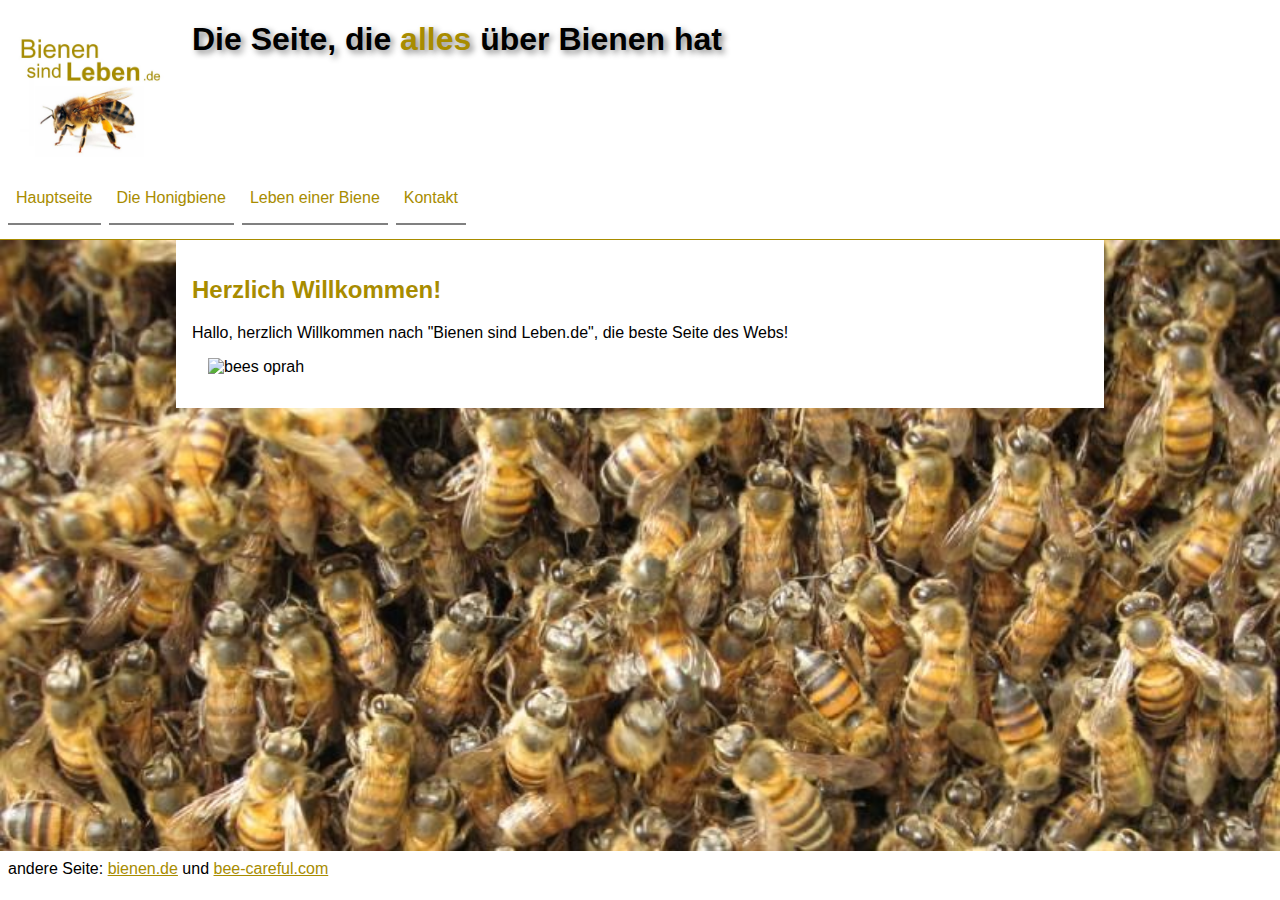
==== commit 742b0040: "final touches for version we are turning in." ====
--- a/index.html
+++ b/index.html
@@ -3,78 +3,43 @@
 <head>
 	<meta charset="UTF-8">
 	<title>
-		Die Besten Webseite des Kurses.
+		Bienen sind Leben
 	</title>
-	<link href="style.css" rel="stylesheet">
+	<link href="css/style.css" rel="stylesheet">
 </head>
 <body>
 
 	<header>
-		<img class="logo" height="120" src="img/logo.jpg" alt="logo bild">
-		<h1>Die Seite, die <span class="emph">alles</span> über Bienen hat</h1>
+		<a href="index.html" ><img class="logo" height="120" src="img/logo.jpg" alt="logo bild"></a>
+		<h1 class="shadowgibts">Die Seite, die <span class="emph">alles</span> über Bienen hat</h1>
 		<div class="clear-both"></div>
 	</header>
 
 	<nav>
 		<ul class="nav-menu">
 			<a href="index.html"><li>Hauptseite</li></a>
-			<a href="#"><li>Leben einer Biene</li></a>
-			<a href="#"><li>ahsdjfhdsfhd</li></a>
+			<a href="honigbiene.html"><li>Die Honigbiene</li></a>
+			<a href="lebenbeinen.html"><li>Leben einer Biene</li></a>
+			<a href="kontakt.html"><li>Kontakt</li></a>
 		</ul>
 		<div class="clear-both"></div>
 	</nav>
 	
 	<img class="gbild" src="img/grossbild.jpg" alt="hintergrund bild"> 
 	
-	<div class="hauptinhalt">
+	<div class="hauptinhalt hauptseiteinhalt">
 		
-		<!-- Lorem ipsum von http://de.lipsum.com/ -->
-		<!--
-		<h2>Überschrift</h2>
+		<h2>Herzlich Willkommen!</h2>
+		<p>
+			Hallo, herzlich Willkommen nach "Bienen sind Leben.de", die beste Seite des Webs!
+		</p>
 		<img class="gif-display" src="img/bees.gif" alt="bees oprah">
 		<div class="clear-both"></div>
-		<p>
-			Wir glauben, dass Beinen Leute auch sind! Das heißt, dass die Bienen alle die Rechte haben, die wir auch haben.
-		</p>
-		<p>
-			Diese Leute sind die Gegener gegen allen armen Bienen. Schau mal, wie sie besondere böse sind.
-		</p>
-		
-		<img class="kleinbild" src="img/bienemann1.jpg">
-		<img class="kleinbild" src="img/bienemann2.jpg">
-		
-		<h2>Überschrift</h2>
-		
-		<video controls>
-		  <source src="bees.mp4" type="video/mp4">
-			Your browser does not support the video tag.
-		</video> 
-		-->
-		
-		<div class="col2">
-			<div class="colbox">
-				<img src="img/bees.gif">
-				<p>
-					Curabitur a mattis tellus. Nullam consequat urna ex, vel lobortis leo scelerisque ut. Aliquam sit amet ultrices neque. Sed convallis feugiat lorem eget scelerisque. Morbi at libero ac turpis mattis fringilla vitae eget nunc. Morbi aliquet lacus risus, eget placerat nibh vestibulum et. Nam eu justo eget turpis ullamcorper pretium vitae sit amet velit. Phasellus ornare malesuada mauris, non dapibus nisi egestas at.
-				</p>
-			</div>
-			<div class="colbox">
-				Curabitur a mattis tellus. Nullam consequat urna ex, vel lobortis leo scelerisque ut. Aliquam sit amet ultrices neque. Sed convallis feugiat lorem eget scelerisque. Morbi at libero ac turpis mattis fringilla vitae eget nunc. Morbi aliquet lacus risus, eget placerat nibh vestibulum et. Nam eu justo eget turpis ullamcorper pretium vitae sit amet velit. Phasellus ornare malesuada mauris, non dapibus nisi egestas at.
-			</div>
-			<div class="col2">
-				<div class="colbox">
-					Nulla velit diam, consequat eget lacus et, posuere venenatis sapien. Donec vehicula diam quis velit bibendum tincidunt. Class aptent taciti sociosqu ad litora torquent per conubia nostra, per inceptos himenaeos. Pellentesque varius posuere purus ut ornare. Nulla facilisi. Orci varius natoque penatibus et magnis dis parturient montes, nascetur ridiculus mus. Morbi faucibus enim at sollicitudin pulvinar. Vivamus lobortis felis est, ut elementum nunc scelerisque vel. Suspendisse vehicula feugiat lectus vel pharetra. Cras vel purus pretium, dignissim sem id, lacinia enim. 
-				</div>
-				<div class="colbox">
-					Nullam gravida pulvinar tortor. Donec est nulla, lobortis in tempor sit amet, pretium ut leo. Integer congue arcu lacus, at faucibus arcu faucibus et. Nunc pellentesque ornare erat, at faucibus ante aliquet lobortis. Ut rhoncus sed mi quis ullamcorper. Aenean eget quam id diam rhoncus porta non eu justo. Nunc tincidunt euismod tortor, at accumsan ante rutrum fringilla. Ut lacus lorem, sagittis vitae velit vel, bibendum molestie magna. Aliquam sit amet luctus ante. Praesent egestas tellus sed arcu lobortis semper. Quisque interdum mauris vitae consequat ornare.
-				</div>
-			</div>
-		</div>
 		
 	</div>
 
-	<footer>
-		<p>Tolles Footer!</p>
+	<footer class="hauptfooter">
+			andere Seite: <a href="https://www.bienen.de/">bienen.de</a> und <a href="http://www.bee-careful.com/de/">bee-careful.com</a>
 	</footer>
 
 </body>
--- a/css/style.css
+++ b/css/style.css
@@ -0,0 +1,223 @@
+
+body
+{
+	padding: 0px;
+	margin: 0px;
+	font-family: Arial, sans-serif;
+}
+
+/* also koennen wir alles sehen */
+nav, header, footer, div
+{
+	margin:0;
+}
+
+a
+{
+	color: #A88C00;
+}
+
+header
+{
+	padding: 0px;
+	margin: 0px;
+}
+
+nav
+{
+	width: 100%;
+	border-bottom: solid 1px #A88C00;	
+}
+
+/* li Elementen im nav */
+.nav-menu 
+{
+	list-style: none;
+	width: 100%;
+	padding: 0;
+	margin: 0;
+	position: initial;
+	
+}
+
+.nav-menu a li {
+	padding: 1em 0.5em 1em 0.5em;
+	display: block;
+	margin: 0;
+	
+	border-bottom: solid 2px gray;
+}
+
+.nav-menu a
+{
+	float: left;
+	height: 4.1em;
+	padding: 0;
+	margin: 0;
+	margin-left: 0.5em;
+	display:block;
+	position: relative;
+	text-decoration: none;
+}
+
+.nav-menu a li:hover
+{
+	background-color: #cfcfcf;
+}
+
+div.hauptinhalt
+{
+	margin-left: auto;
+	margin-right: auto;
+	width: 70%;
+	background-color: #ffffff;
+	padding: 1em;
+}
+
+div.haupthintergrunt
+{
+	float:top;
+	position: relative;
+	padding: 0em;
+	margin: 0;
+	min-height: 20em;
+	background-color: #efefef;
+}
+
+div.hauptseiteinhalt
+{
+	position: relative;
+}
+
+span.emph, h2
+{
+	color: #A88C00;
+}
+
+div.colbox {
+	display:inline-block;
+	/*column-width: 20em;*/
+	padding: 0.5em;
+	border: solid 1px black;
+}
+
+div.colbox img {
+	float: left;
+	
+}
+
+video
+{
+	margin: 1em;
+	display:block;
+	width: 32em;
+}
+
+img.gif-display
+{
+	width: 32em;
+	margin: 1em;
+	display: block;
+}
+
+.kleinbild
+{
+	height: 24em;
+}
+
+.kleinerbild
+{
+	height: 9em;
+}
+
+div.quote
+{
+	font-style: oblique;
+	padding: 1em;
+	margin-left: 2em;
+	margin-right: 2em;	
+	display: block;
+	float: center;
+}
+
+div.left
+{
+	float: left;
+	margin: 1em;
+}
+
+img.logo
+{
+	float:left;
+	margin: 1em;
+}
+
+img.gbild
+{
+	
+	margin: 0px;
+	width: 100%;
+	position: absolute;
+}
+
+h1.shadowgibts
+{
+	text-shadow: gray 0.1em 0.1em 0.2em;
+}
+
+footer
+{
+	display: block;
+	padding: 0.5em;
+	height: 2em;
+	margin:0em;
+	bottom: 0;
+	left: 0;
+	right: 0;
+	clear:both;
+	background-color: #ffffff;
+}
+
+footer.hauptfooter
+{
+	position: fixed;
+}
+
+div.clear-both
+{
+	clear: both;
+}
+
+
+/* kontakt form dinge */
+input[type=text], select, textarea {
+    width: 100%; /* Full width */
+    padding: 12px; /* Some padding */  
+    border: 1px solid #ccc; /* Gray border */
+    border-radius: 4px; /* Rounded borders */
+    box-sizing: border-box; /* Make sure that padding and width stays in place */
+    margin-top: 6px; /* Add a top margin */
+    margin-bottom: 16px; /* Bottom margin */
+    resize: vertical /* Allow the user to vertically resize the textarea (not horizontally) */
+}
+
+input[type=submit] {
+    background-color: #DAA520;
+    color: white;
+    padding: 12px 20px;
+    border: none;
+    border-radius: 4px;
+    cursor: pointer;
+}
+
+/* When moving the mouse over the submit button, add a darker green color */
+input[type=submit]:hover {
+    background-color: #FFD700;
+}
+
+/* Add a background color and some padding around the form */
+.container {
+    border-radius: 5px;
+    background-color: #f2f2f2;
+    padding: 20px;
+}
